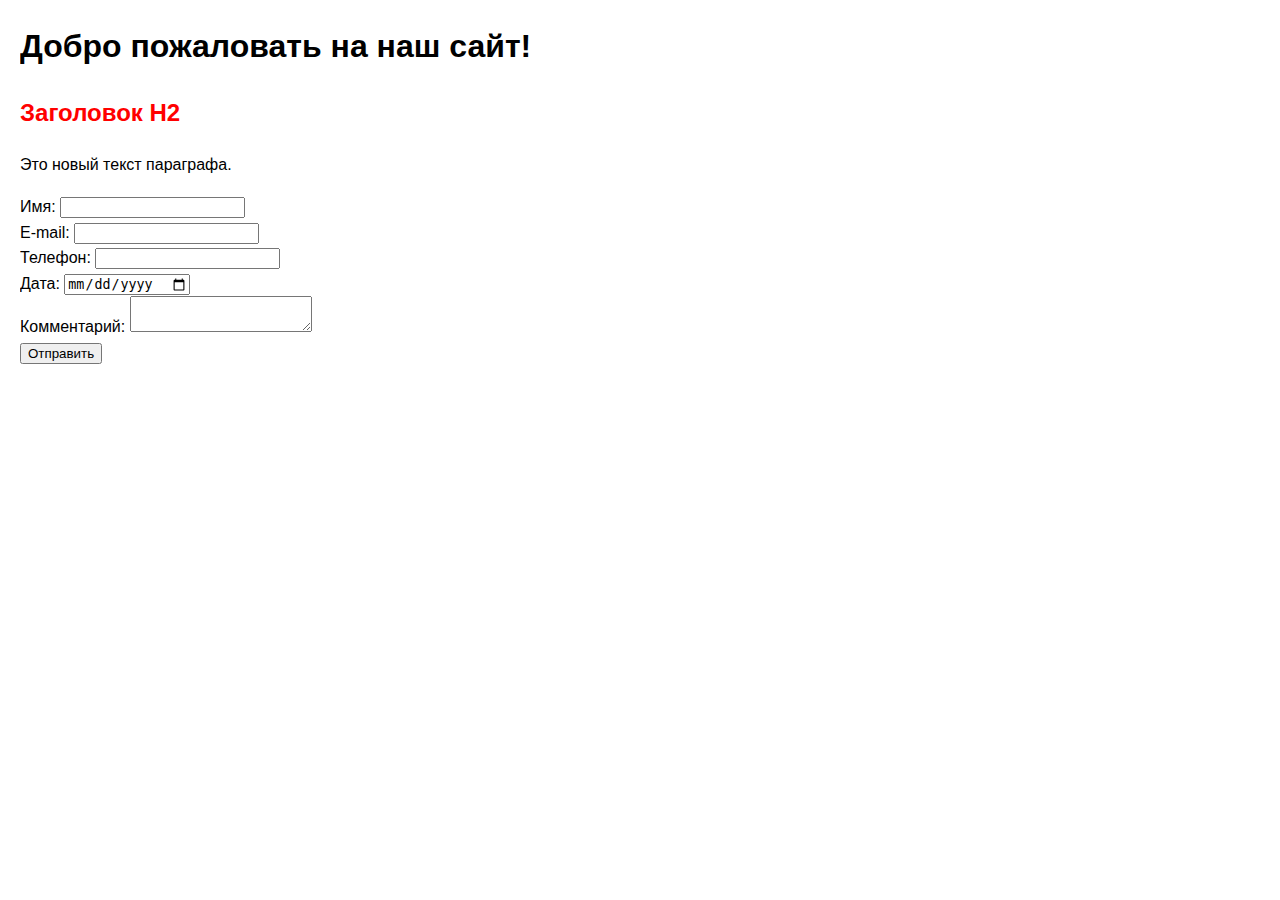
==== работа 11/index.html @ f669fe6c "first commit" ====
<!DOCTYPE html>
<html lang="en">
<head>
    <meta charset="UTF-8">
    <meta name="viewport" content="width=device-width, initial-scale=1.0">
    <title>Работа с DOM и формами</title>
    <link rel="stylesheet" href="styles.css">
</head>
<body>
    <h1>Оригинальный заголовок</h1>
    <h2>Заголовок H2</h2>
    <p>Это текст первого параграфа.</p>
    <iframe src="https://www.youtube.com/embed/dQw4w9WgXcQ" width="560" height="315"></iframe>

    <form id="form">
        <label for="name">Имя:</label>
        <input type="text" id="name" name="name" required>
        <br>

        <label for="email">E-mail:</label>
        <input type="email" id="email" name="email" required>
        <br>

        <label for="phone">Телефон:</label>
        <input type="text" id="phone" name="phone">
        <br>

        <label for="date">Дата:</label>
        <input type="date" id="date" name="date">
        <br>

        <label for="comment">Комментарий:</label>
        <textarea id="comment" name="comment" required></textarea>
        <br>

        <button type="submit" id="submit-btn">Отправить</button>
    </form>

    <script src="script.js"></script>
</body>
</html>
---- работа 11/styles.css ----
body {
    font-family: Arial, sans-serif;
    line-height: 1.6;
    margin: 20px;
}
h2 {
    color: black;
}
iframe {
    margin-top: 20px;
}
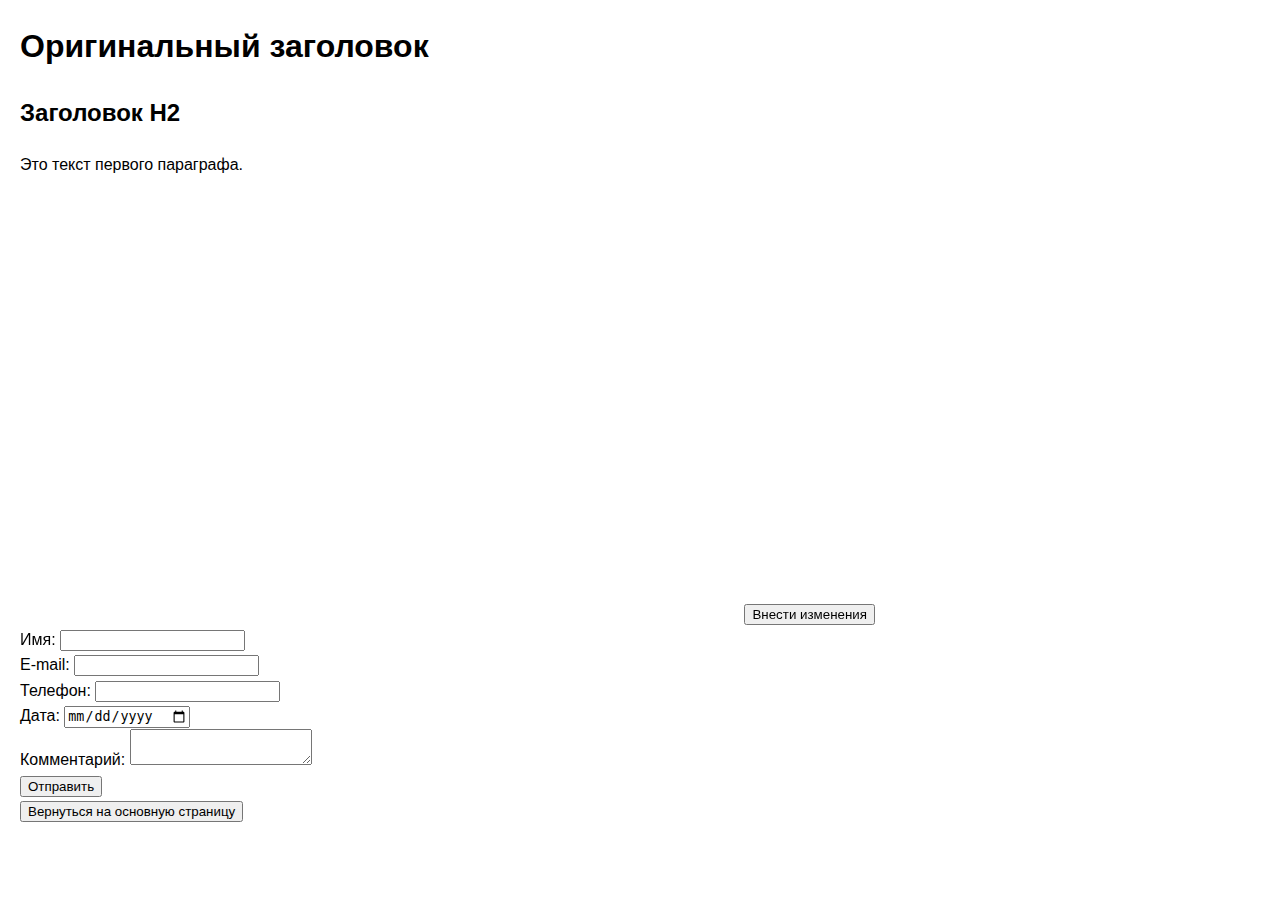
==== commit c5a32da1: "скомпоновал всё вместе" ====
--- a/работа 11/index.html
+++ b/работа 11/index.html
@@ -10,7 +10,9 @@
     <h1>Оригинальный заголовок</h1>
     <h2>Заголовок H2</h2>
     <p>Это текст первого параграфа.</p>
-    <iframe src="https://www.youtube.com/embed/dQw4w9WgXcQ" width="560" height="315"></iframe>
+    <iframe width="720" height="405" src="https://rutube.ru/play/embed/4f06d1e4a2189779b4f01a3ef354e5eb/" frameBorder="0" allow="clipboard-write; autoplay" webkitAllowFullScreen mozallowfullscreen allowFullScreen></iframe>
+
+    <button id="toggle-changes">Внести изменения</button>
 
     <form id="form">
         <label for="name">Имя:</label>
@@ -34,8 +36,16 @@
         <br>
 
         <button type="submit" id="submit-btn">Отправить</button>
+        <br>
+        <button id="redirect-btn">Вернуться на основную страницу</button>
     </form>
 
     <script src="script.js"></script>
+    <script>
+        // Добавляем обработчик события для кнопки
+        document.getElementById("redirect-btn").addEventListener("click", () => {
+            window.location.href = "../page5.html#dom-demo"; // Указываем путь к другому HTML
+        });
+    </script>
 </body>
 </html>
